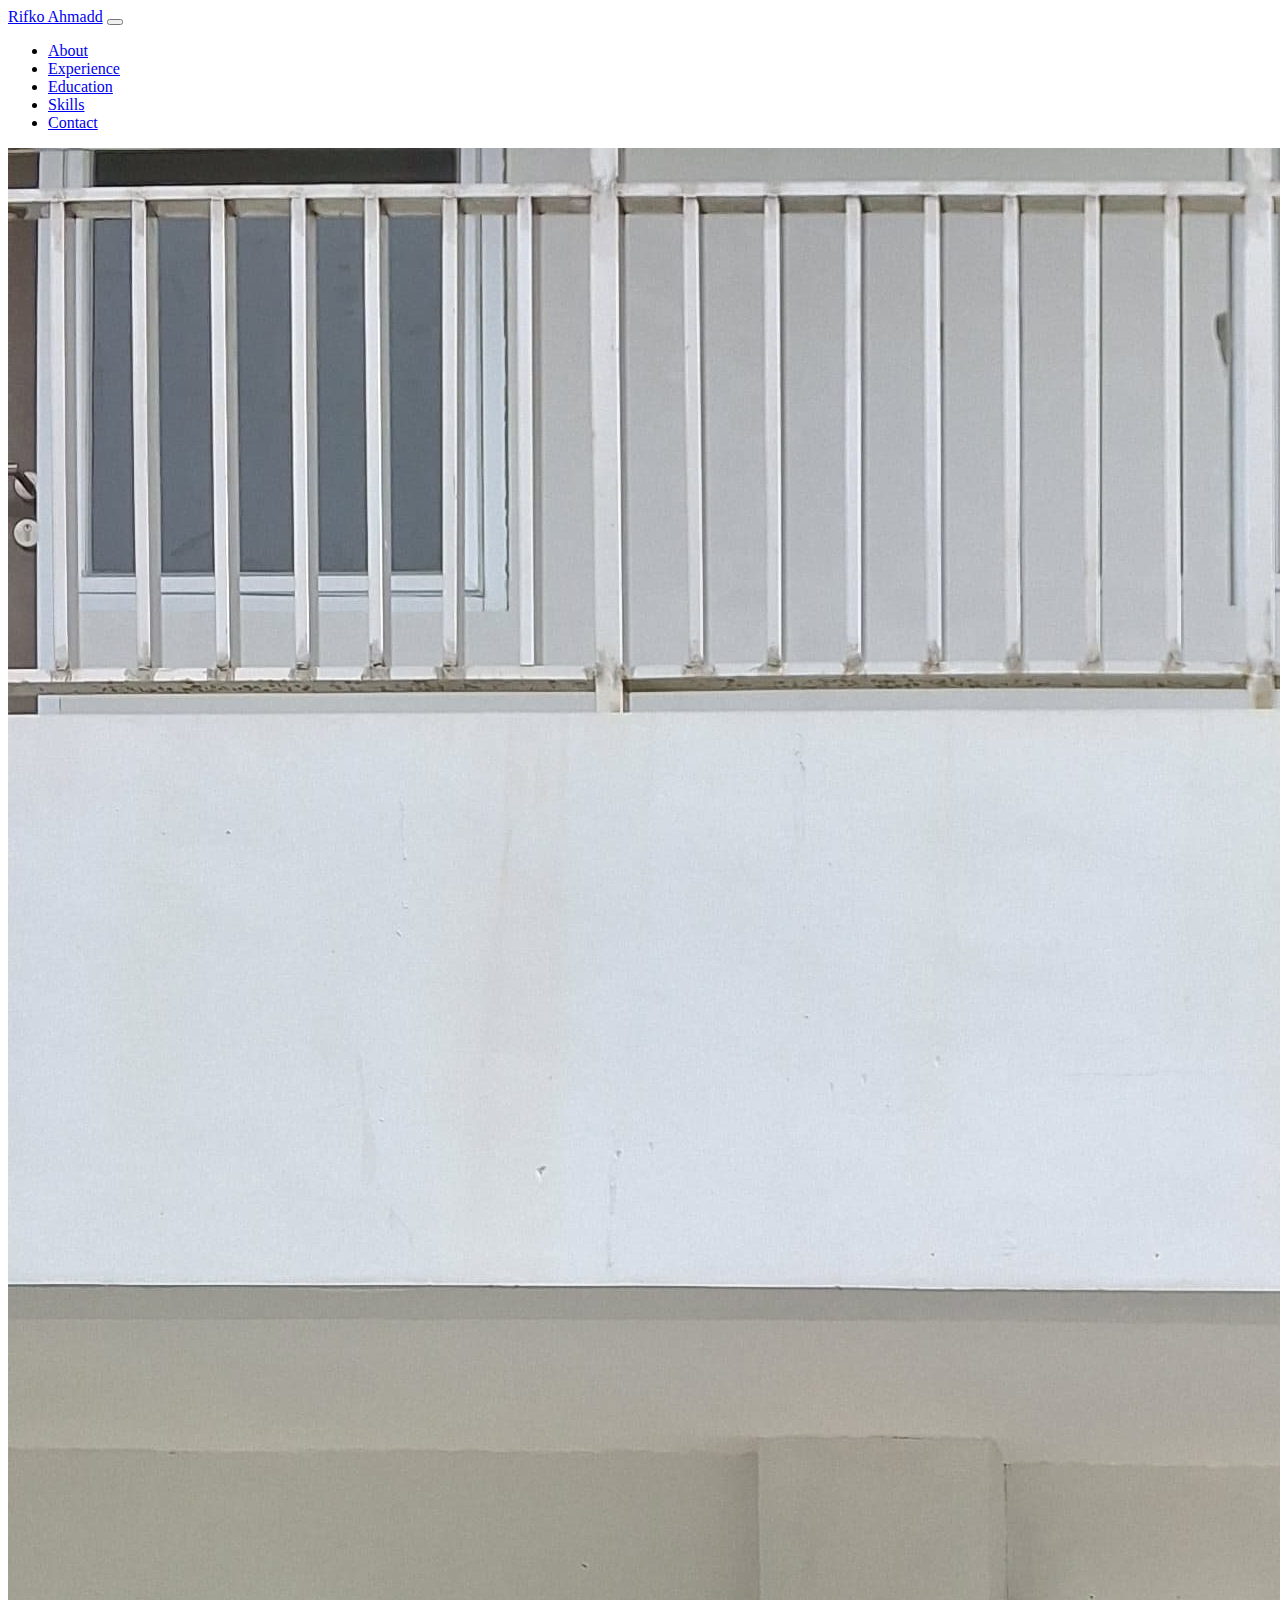
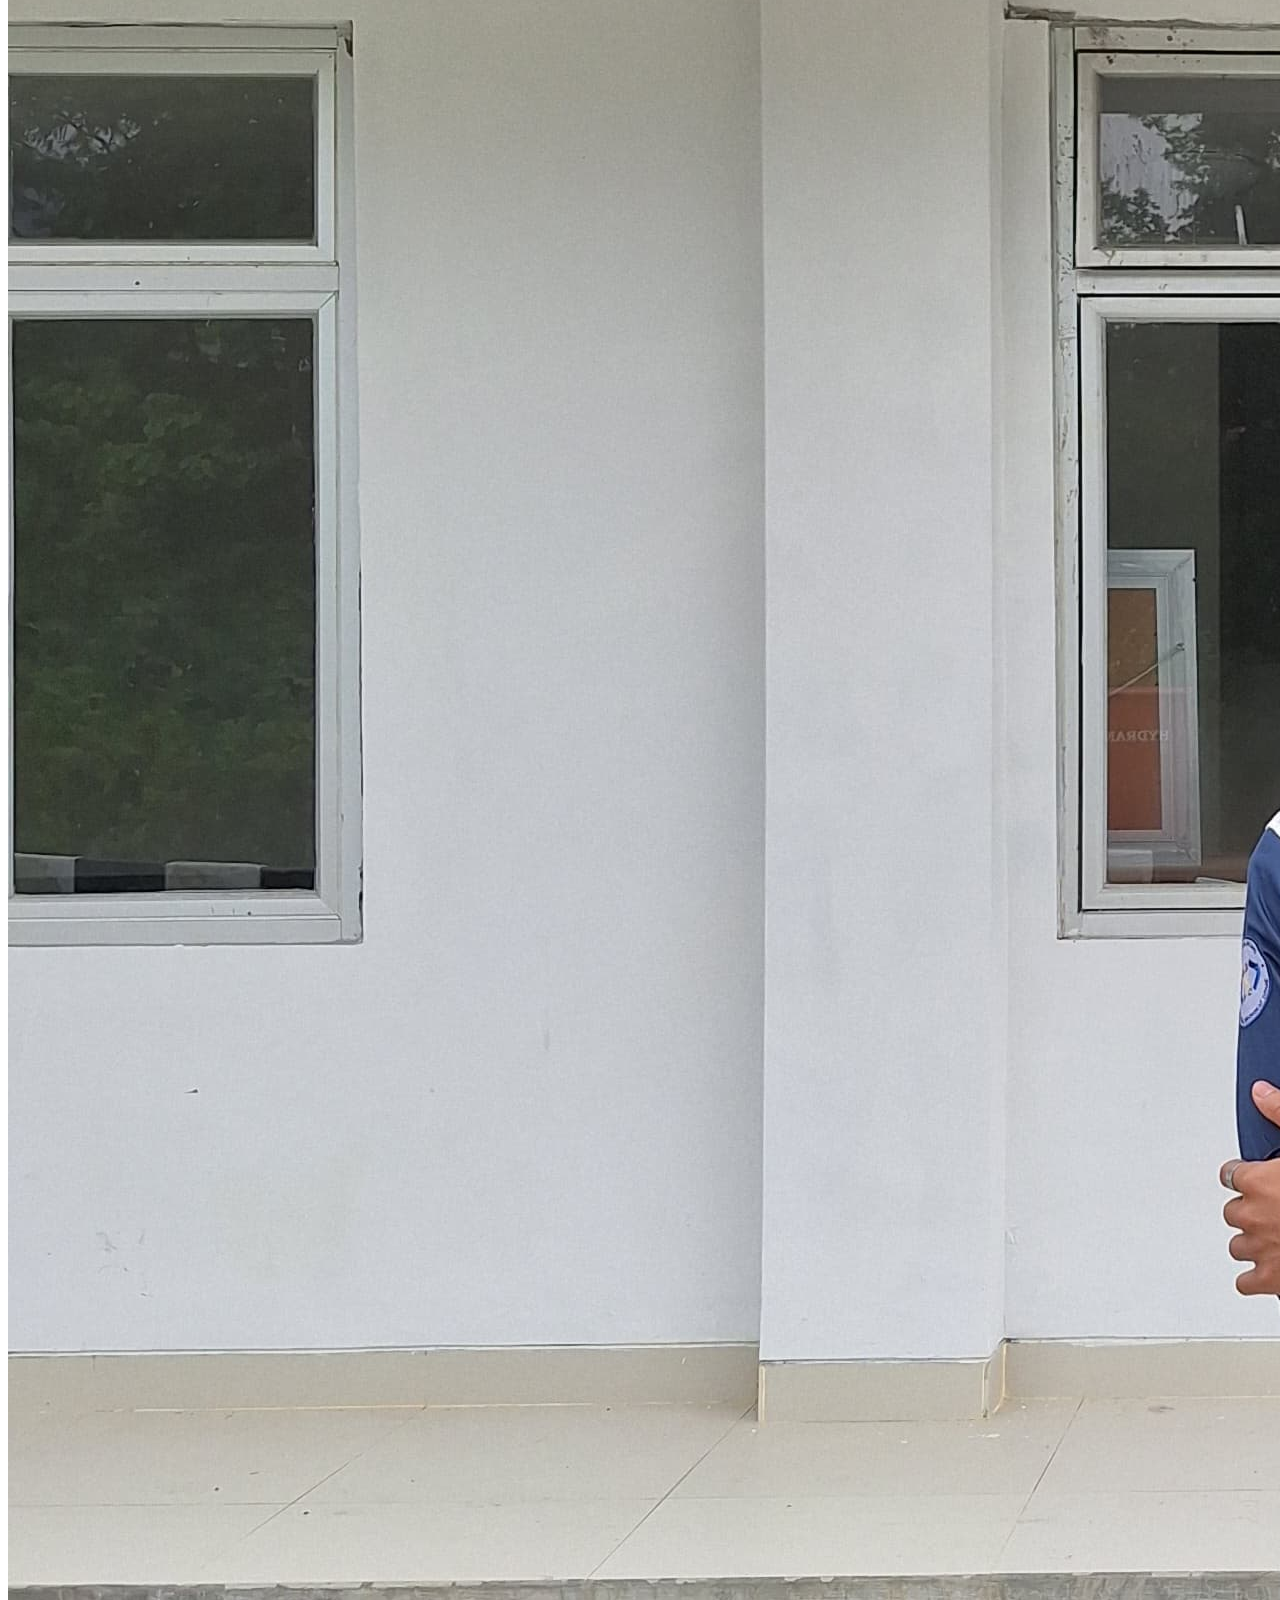
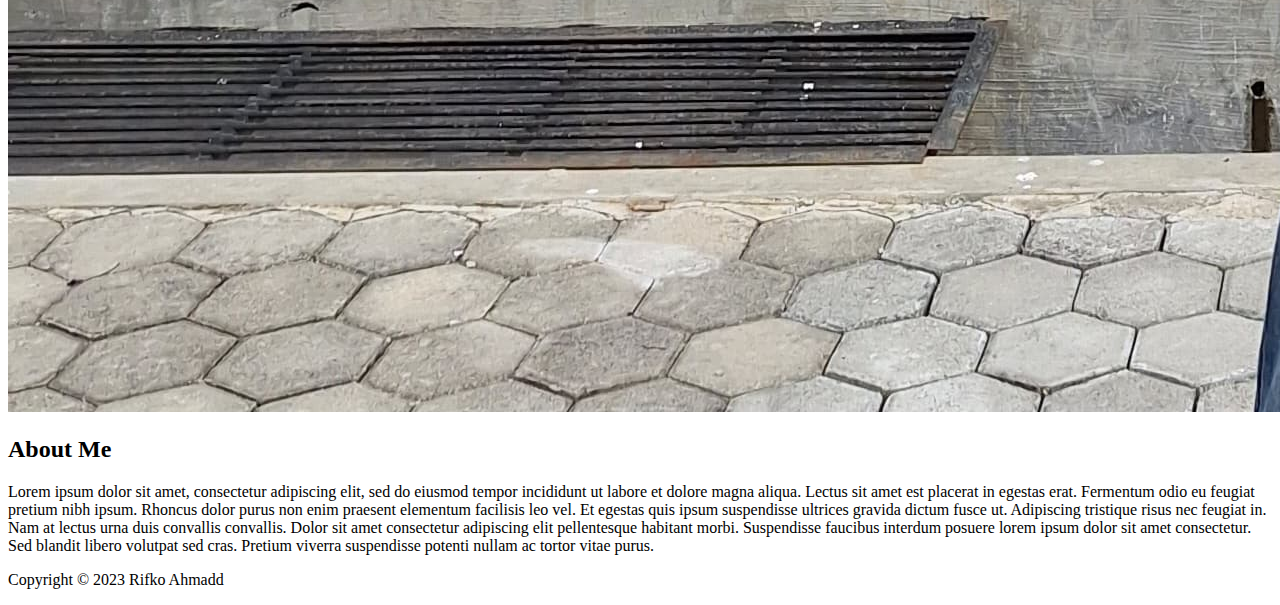
==== index.html @ cad0846b "first commit" ====
<!DOCTYPE html>
	<html lang="en">
	<head>
		<meta charset="utf-8">
		<meta name="viewport" content="width=device-width, initial-scale=1">
		<title>Homepage - Rifko Ahmadd</title>
		<link rel="stylesheet" href="https://cdn.jsdelivr.net/npm/bootstrap@5.3.2/dist/css/bootstrap.min.css" integrity="sha384-T3c6CoIi6uLrA9TneNEoa7RxnatzjcDSCmG1MXxSR1GAsXEV/Dwwykc2MPK8M2HN" crossorigin="anonymous">
		<link rel="stylesheet" href="https://cdn.jsdelivr.net/npm/bootstrap-icons@1.11.1/font/bootstrap-icons.css">
		<link rel="stylesheet" href="styles.css">
	</head>
	<body>
		<nav class="navbar navbar-expand-lg bg-success" data-bs-theme="dark">
			<div class="container">
				<a class="navbar-brand" href="#">Rifko Ahmadd</a>
				<button class="navbar-toggler" type="button" data-bs-toggle="collapse" data-bs-target="#navbarSupportedContent" aria-controls="navbarSupportedContent" aria-expanded="false" aria-label="Toggle navigation">
					<span class="navbar-toggler-icon"></span>
				</button>
				<div class="collapse navbar-collapse" id="navbarSupportedContent">
					<ul class="navbar-nav me-auto mb-2 mb-lg-0">
						<li class="nav-item">
							<a class="nav-link active" aria-current="page" href="index.html">About</a>
						</li>
						<li class="nav-item">
							<a class="nav-link" href="experience.html">Experience</a>
						</li>
						<li class="nav-item">
							<a class="nav-link" href="education.html">Education</a>
						</li>
						<li class="nav-item">
							<a class="nav-link" href="skills.html">Skills</a>
						</li>
						<li class="nav-item">
							<a class="nav-link" href="contact.html">Contact</a>
						</li>
					</ul>
				</div>
			</div>
		</nav>

		<div class="container mt-3">
			<main>
				<div class="row">
					<div class="col-lg-4">
						<div class="card">
							<div class="card-body">
								<img src="assets/gambar1.jpeg" class="img-fluid rounded" alt="Profile Picture">
							</div>
						</div>
					</div>
					<div class="col-lg-8">
    <div class="card">
        <div class="card-body text-center"> 
            <h2>About Me</h2>
								<p>Lorem ipsum dolor sit amet, consectetur adipiscing elit, sed do eiusmod tempor incididunt ut labore et dolore magna aliqua. Lectus sit amet est placerat in egestas erat. Fermentum odio eu feugiat pretium nibh ipsum. Rhoncus dolor purus non enim praesent elementum facilisis leo vel. Et egestas quis ipsum suspendisse ultrices gravida dictum fusce ut. Adipiscing tristique risus nec feugiat in. Nam at lectus urna duis convallis convallis. Dolor sit amet consectetur adipiscing elit pellentesque habitant morbi. Suspendisse faucibus interdum posuere lorem ipsum dolor sit amet consectetur. Sed blandit libero volutpat sed cras. Pretium viverra suspendisse potenti nullam ac tortor vitae purus.</p>
							</div>
						</div>
					</div>
				</div>
			</main>
		</div>

		<script src="https://cdn.jsdelivr.net/npm/bootstrap@5.3.2/dist/js/bootstrap.bundle.min.js" integrity="sha384-C6RzsynM9kWDrMNeT87bh95OGNyZPhcTNXj1NW7RuBCsyN/o0jlpcV8Qyq46cDfL" crossorigin="anonymous"></script>
		<footer class="bg-success py-3 mt-4">
			<p class="text-center text-white">Copyright &copy; 2023 Rifko Ahmadd</p>
		</footer>
	</body>
	</html>
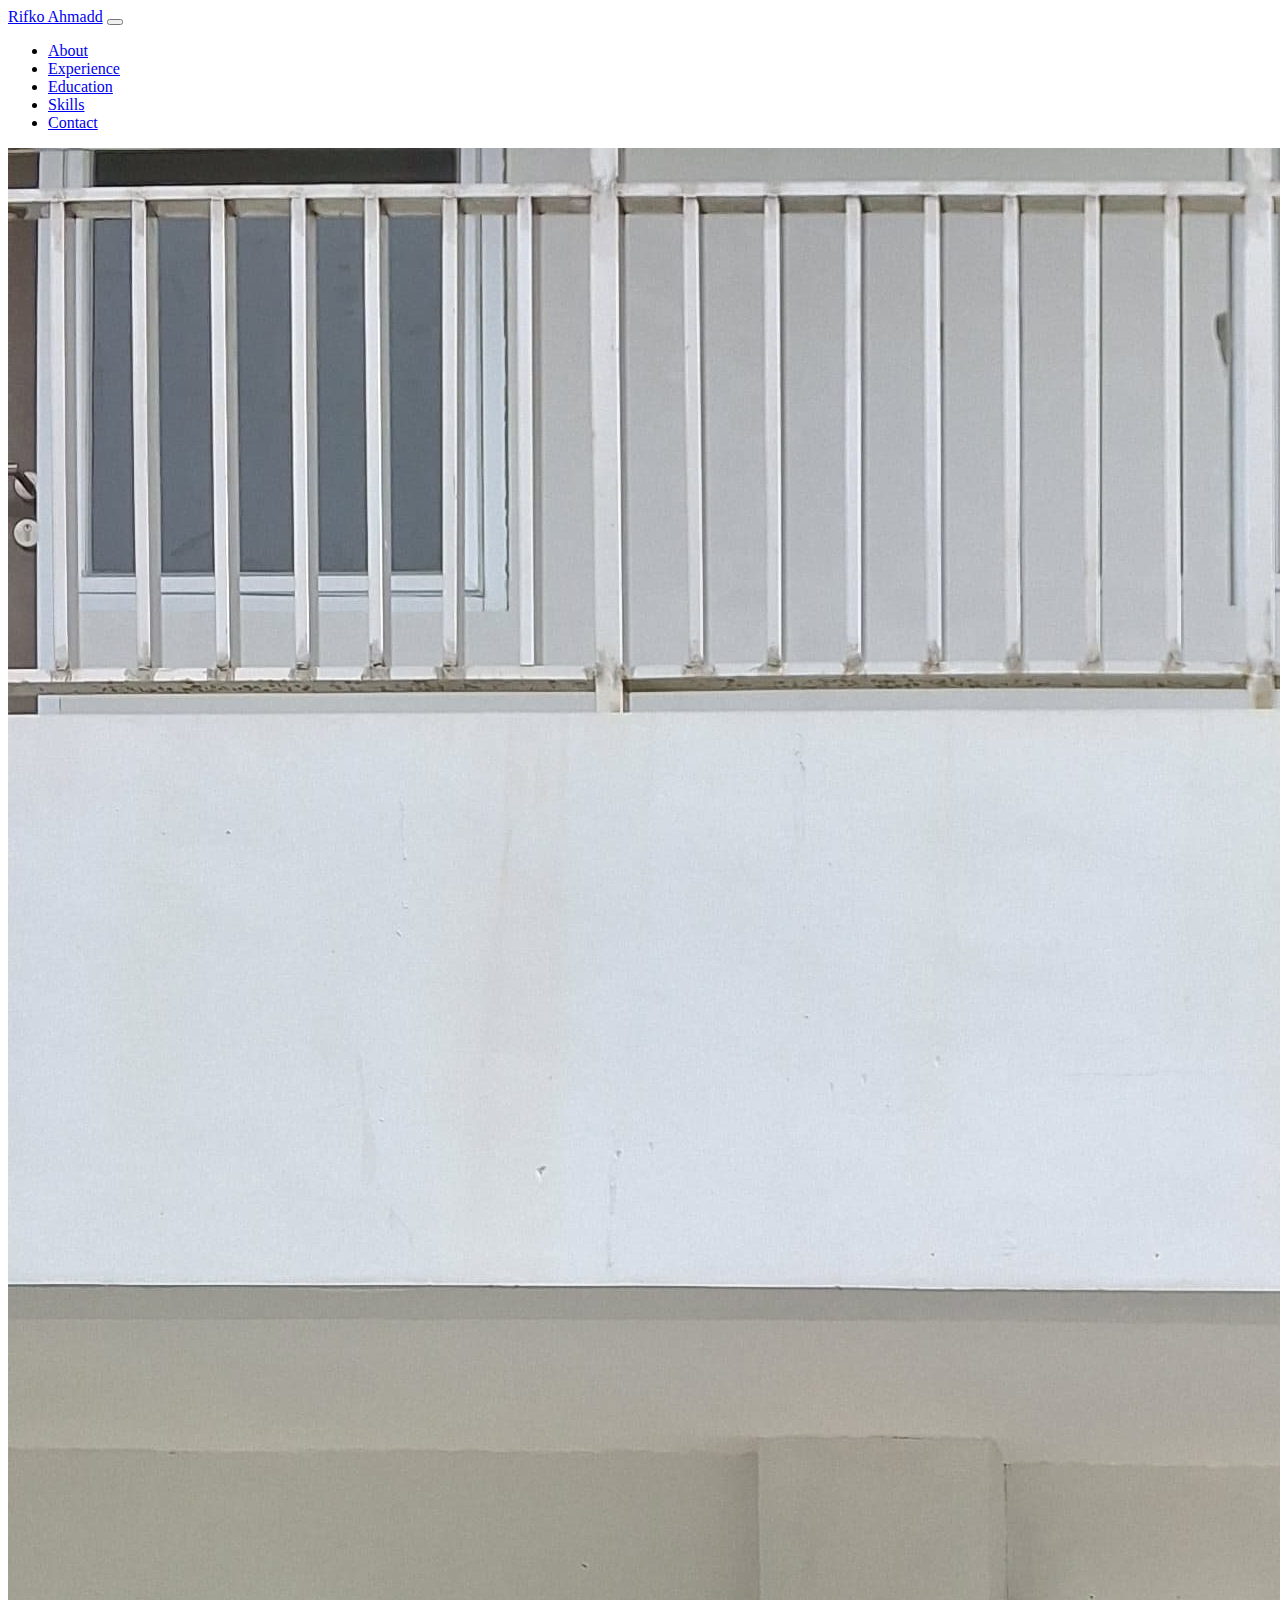
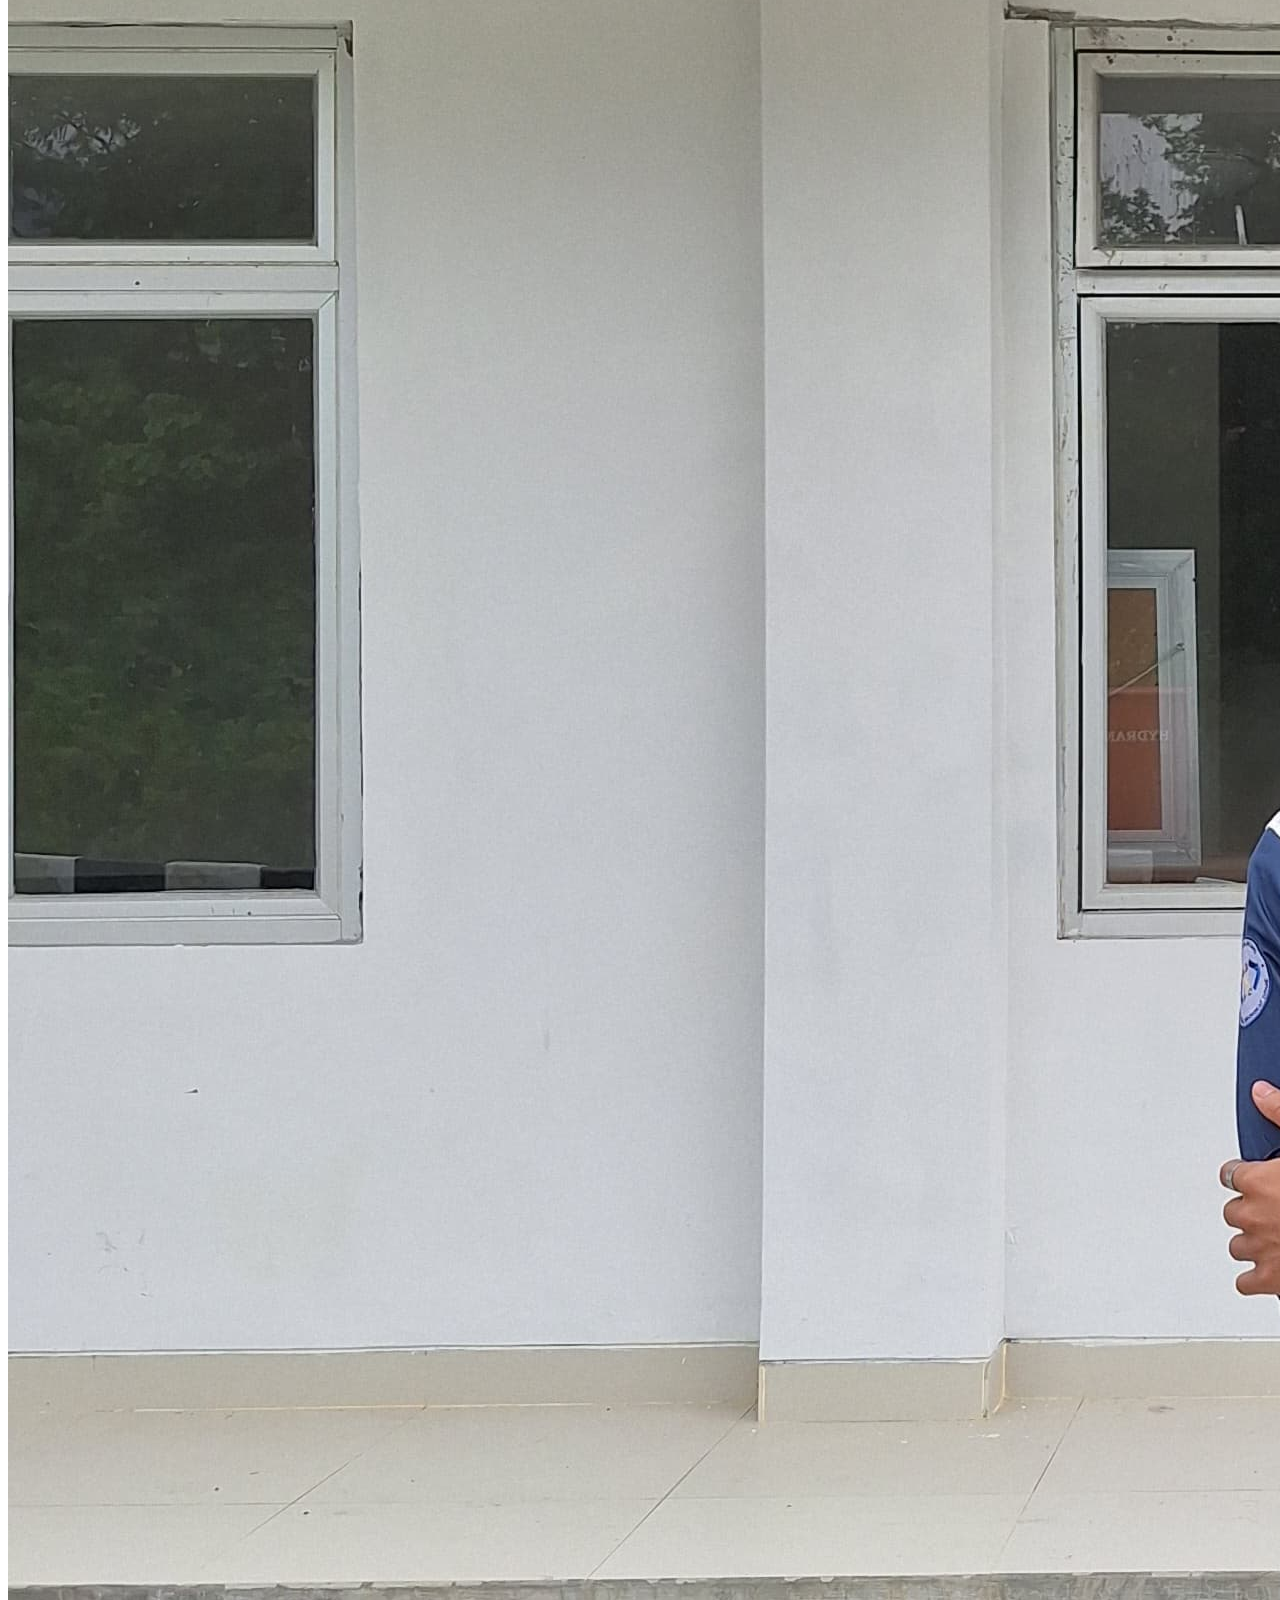
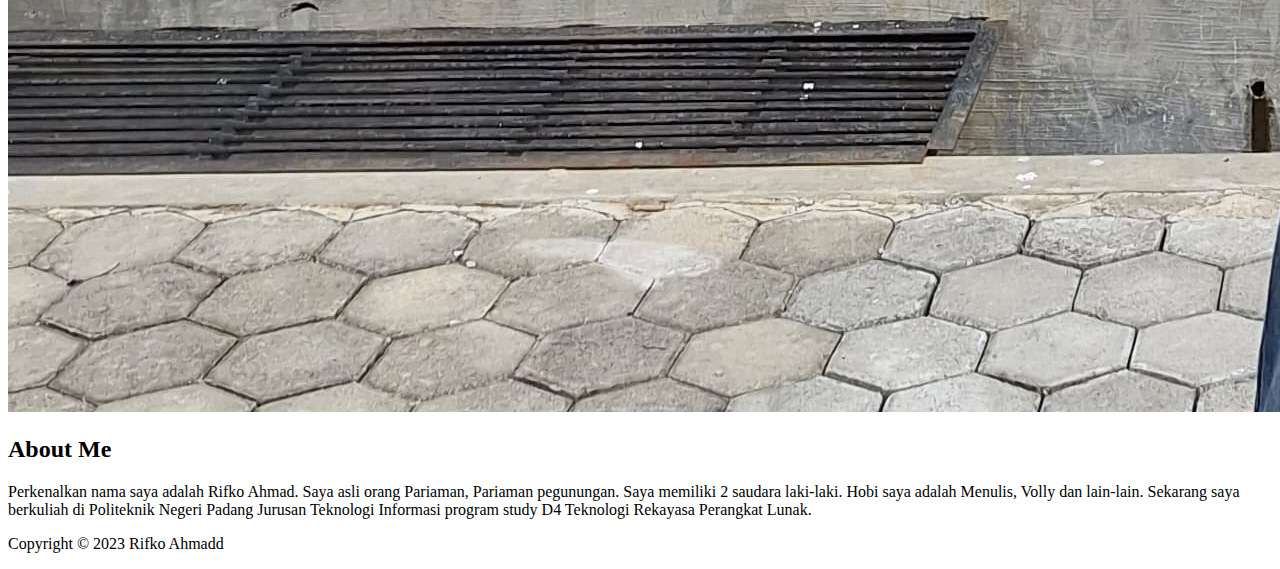
==== commit 2cf85bff: "Update Pertama" ====
--- a/index.html
+++ b/index.html
@@ -51,7 +51,7 @@
     <div class="card">
         <div class="card-body text-center"> 
             <h2>About Me</h2>
-								<p>Lorem ipsum dolor sit amet, consectetur adipiscing elit, sed do eiusmod tempor incididunt ut labore et dolore magna aliqua. Lectus sit amet est placerat in egestas erat. Fermentum odio eu feugiat pretium nibh ipsum. Rhoncus dolor purus non enim praesent elementum facilisis leo vel. Et egestas quis ipsum suspendisse ultrices gravida dictum fusce ut. Adipiscing tristique risus nec feugiat in. Nam at lectus urna duis convallis convallis. Dolor sit amet consectetur adipiscing elit pellentesque habitant morbi. Suspendisse faucibus interdum posuere lorem ipsum dolor sit amet consectetur. Sed blandit libero volutpat sed cras. Pretium viverra suspendisse potenti nullam ac tortor vitae purus.</p>
+								<p>Perkenalkan nama saya adalah Rifko Ahmad. Saya asli orang Pariaman, Pariaman pegunungan. Saya memiliki 2 saudara laki-laki. Hobi saya adalah Menulis, Volly dan lain-lain. Sekarang saya berkuliah di Politeknik Negeri Padang Jurusan Teknologi Informasi program study D4 Teknologi Rekayasa Perangkat Lunak.</p>
 							</div>
 						</div>
 					</div>
